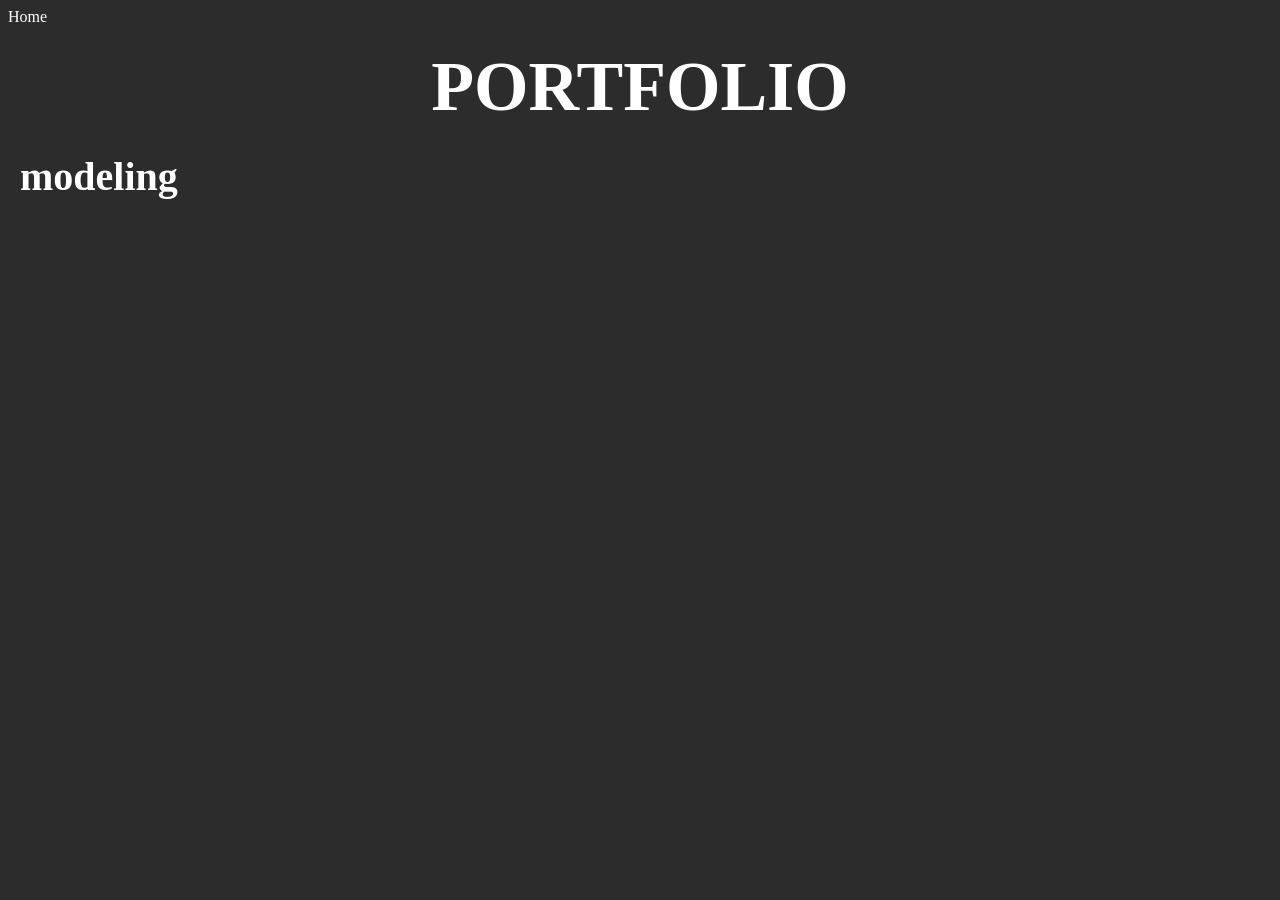
==== portfolio.html @ a9c07ec9 "Adding multiple pages" ====
<!DOCTYPE html>
<html>
    <head>
        <link rel="stylesheet" href="style.css">
    </head>

    <body>
        <ul>
            <li><a href="./index.html">Home</a></li>
        </ul>
        <h1>PORTFOLIO</h1>
        <h2 id="modeling">modeling</h2>
        
    </body>
</html>
---- style.css ----
body {
    margin: 0;
    padding: 0;
    background-color: rgba(0, 0, 0, 0.827);
}

ul {
  list-style-type: none;
  margin: 0;
  padding: 0;
  overflow: hidden;
  position: fixed;
  top: 0;
}

li {
  float: left;
}

a {
  display: block;
  padding: 8px;
  color: rgb(255, 255, 255);
  text-decoration: none;
}

/* Change the link color to #111 (black) on hover */
li a:hover {
  background-color: rgb(35, 84, 116);
}

#myHeader {
    color: rgb(255, 255, 255);
    text-align: center;
    font-size: 70px;
    position: absolute;
    top: 30px;
    right: 5px;
  }

#myHeader:hover {
  color: rgb(35, 84, 116);
  }

h2 {
    color: rgb(255, 255, 255);
    font-size: 45px;
    position: absolute;
    top: 13em;
    left: 5px;
  }

  h2:hover {
    color: rgb(35, 84, 116);
  }

img {
    z-index: -2;
  }

#myResume {
  border: 3px solid rgb(255, 255, 255);
  width: 100%;
  height: 100vh;
}

h1 {
  color: rgb(255, 255, 255);
  text-align: center;
  font-size: 70px;
}

#modeling {
  color: rgb(255, 255, 255);
  font-size: 40px;
  position: absolute;
    top: 3em;
    left: 20px;
}
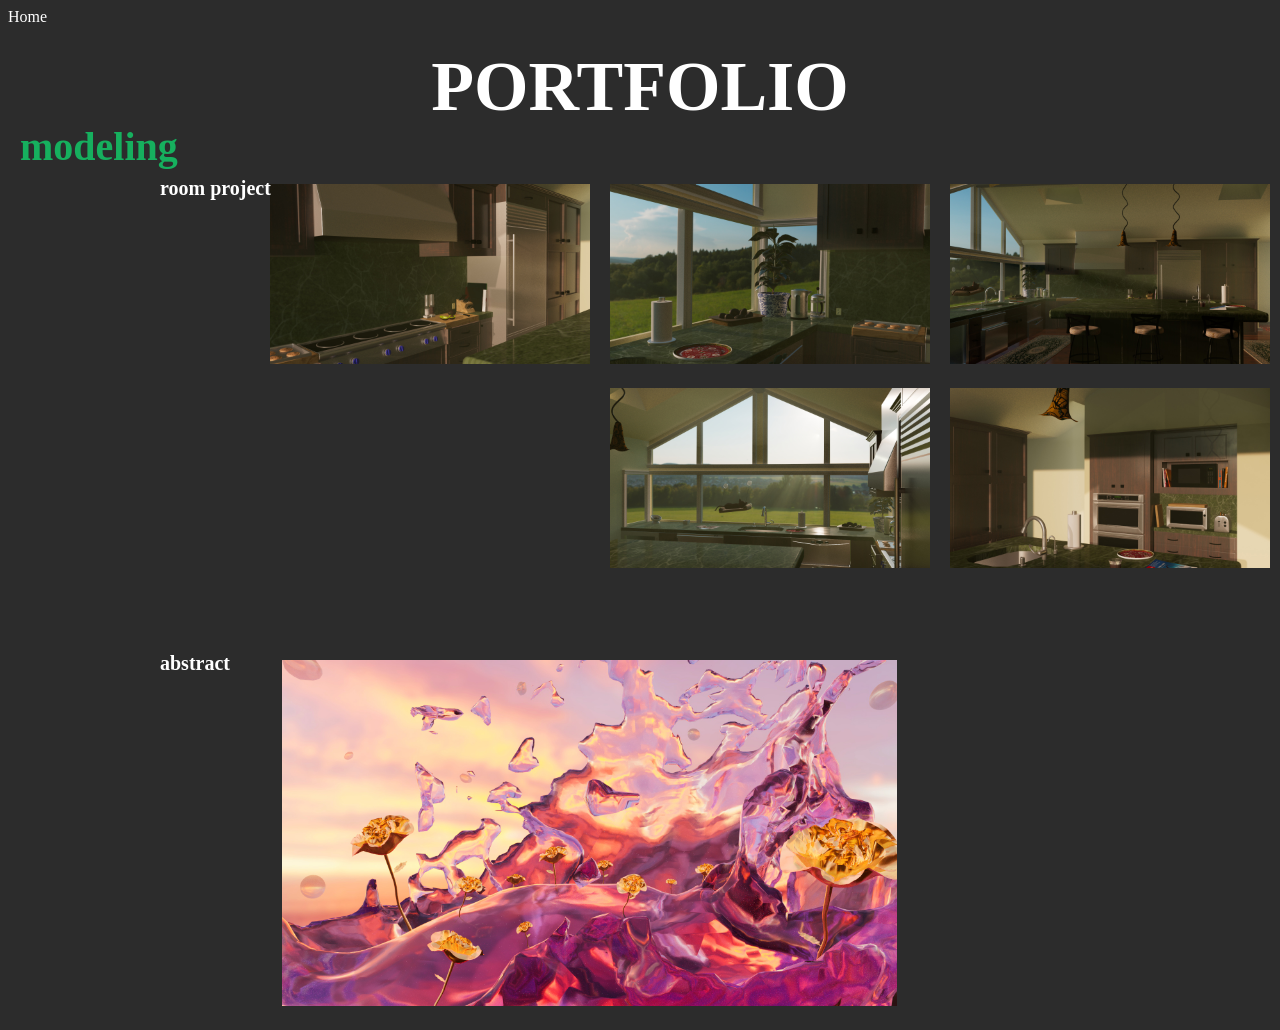
==== commit bbd15b38: "adding images" ====
--- a/portfolio.html
+++ b/portfolio.html
@@ -10,6 +10,35 @@
         </ul>
         <h1>PORTFOLIO</h1>
         <h2 id="modeling">modeling</h2>
+        <div>
+            <h2 id="room">room project</h2>
+        </div>
         
+        <div class="row">
+            <div class="column">
+              <img src="shot1.jpg" alt="Snow" style="width:100%">
+            </div>
+            <div class="column">
+              <img src="shot2.jpg" alt="Forest" style="width:100%">
+            </div>
+            <div class="column">
+              <img src="shot3.jpg" alt="Mountains" style="width:100%">
+            </div>
+          </div>
+          <div class="row">
+            <div class="column">
+              <img src="shot4.jpg" alt="Snow" style="width:100%">
+            </div>
+            <div class="column">
+              <img src="shot5.jpg" alt="Forest" style="width:100%">
+            </div>
+          </div>
+
+          <div>
+            <h2 id="abstract">abstract</h2>
+            <div class="abstractImage">
+                <img src="abstract.jpg" alt="Snow" style="width:60%">
+            </div>
+        </div>
     </body>
 </html>
--- a/style.css
+++ b/style.css
@@ -71,9 +71,47 @@
 }
 
 #modeling {
-  color: rgb(255, 255, 255);
+  color: rgb(22, 176, 94);
   font-size: 40px;
   position: absolute;
-    top: 3em;
+    top: 2.25em;
     left: 20px;
 }
+
+#abstract {
+  color: rgb(255, 255, 255);
+  font-size: 20px;
+  position: absolute;
+    top: 31.75em;
+    left: 160px;
+}
+
+#room {
+  color: rgb(255, 255, 255);
+  font-size: 20px;
+  position: absolute;
+    top: 8em;
+    left: 160px;
+}
+
+/* Three image containers (use 25% for four, and 50% for two, etc) */
+.column {
+  float: right;
+  width: 25%;
+  padding: 10px;
+}
+
+/* Clear floats after image containers */
+.row::after {
+  content: "";
+  clear: both;
+  display: table;
+}
+
+.abstractImage {
+  position: absolute;
+  top: 40em;
+  left: 16.4em;
+  width: 80%;
+  padding: 20px;
+}
